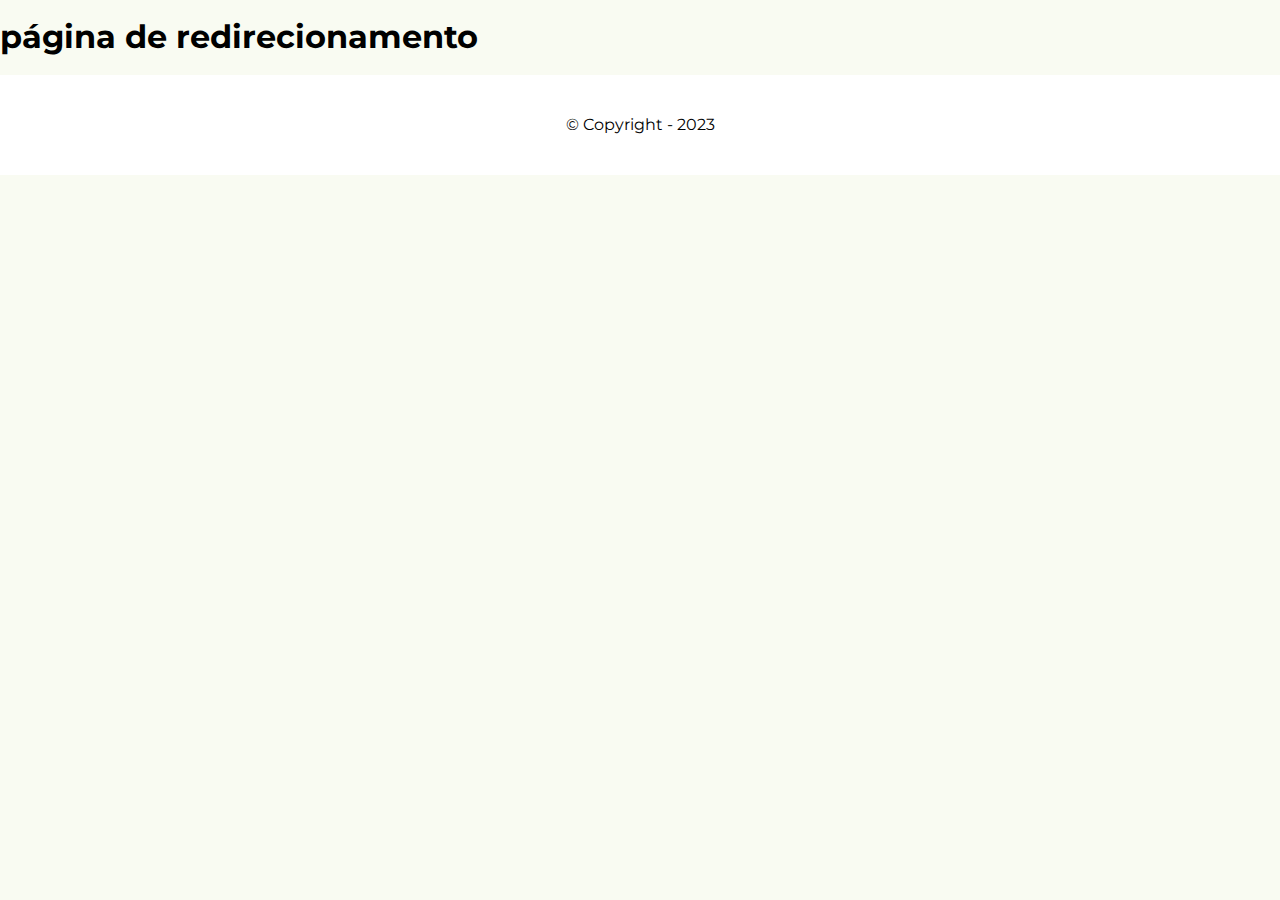
==== pages/pagina_restrita.html @ 09c883b7 "feat: add front project" ====
<!DOCTYPE html>
<html lang="pt-br">
    <head>
        <meta charset="UTF-8">
        <meta name="viewport" content="width=device-width, initial-scale=1.0">
        <title>Oportuniza</title>
        <link href="https://cdn.jsdelivr.net/npm/bootstrap@5.3.2/dist/css/bootstrap.min.css" rel="stylesheet" integrity="sha384-T3c6CoIi6uLrA9TneNEoa7RxnatzjcDSCmG1MXxSR1GAsXEV/Dwwykc2MPK8M2HN" crossorigin="anonymous">
        <link rel="shortcut icon" href="../assets/Group 90 (1).png" type="image/x-icon">
        <link rel="stylesheet" href="/style.css">
    </head>
    
<body>
    <div>
        <h1>página de redirecionamento</h1>
    </div>
    <footer>
        <p>&copy Copyright - 2023</p>
    </footer>
    <script src="../script.js"></script>
    <script src="https://cdn.jsdelivr.net/npm/bootstrap@5.3.2/dist/js/bootstrap.bundle.min.js" integrity="sha384-C6RzsynM9kWDrMNeT87bh95OGNyZPhcTNXj1NW7RuBCsyN/o0jlpcV8Qyq46cDfL" crossorigin="anonymous"></script>
</body>
</html>
---- style.css ----
@import url('https://fonts.googleapis.com/css2?family=Montserrat:ital,wght@0,100;0,200;0,300;0,400;0,500;0,600;0,700;1,100;1,200;1,400;1,500;1,600&display=swap');

html, body, div, span, applet, object, iframe,
h2, h3, h4, h5, h6, p, blockquote, pre,
a, abbr, acronym, address, big, cite, code,
del, dfn, em, img, ins, kbd, q, s, samp,
small, strike, b, sub, sup, tt, var,
b, u, i, center,
dl, dt, dd, ol, ul, li,
fieldset, form, label, legend,
table, caption, tbody, tfoot, thead, tr, th, td,
article, aside, canvas, details, embed,
figure, figcaption, footer, header, hgroup,
menu, nav, output, ruby, section, summary,
time, mark, audio, video {
	margin: 0;
	padding: 0;
	border: 0;
	font-size: 100%;
	font: inherit;
	vertical-align: baseline;
}
/* HTML5 display-role reset for older browsers */
article, aside, details, figcaption, figure,
footer, header, hgroup, menu, nav, section {
	display: block;
}
body {
	line-height: 1;
    font-family: 'Montserrat', sans-serif;
    background-color: #F9FBF2;
}
ol, ul {
	list-style: none;
}
blockquote, q {
	quotes: none;
}
blockquote:before, blockquote:after,
q:before, q:after {
	content: '';
	content: none;
}
table {
	border-collapse: collapse;
	border-spacing: 0;
}


.navbar{
 display: flex;
 flex-direction: row;
 justify-content: space-evenly;
 border-bottom: 2px solid black;
 padding: 15px 0;
 align-items: center;
}

.links{
    display: flex;
    flex-direction: row;
    margin: 0 20px 0 20px;
    gap: 20px;
}

a{
    text-decoration: none;
    size: 20px;
    color: black;
}

.button_login{
    border: 1px solid #FFC81A;
    padding: 5px 50px;
    background-color: #FFC81A;
    border-radius: 8px;
    color: #000;
    height: 50px;
    text-align: center;
    display: flex;
    justify-content: center;
    align-items: center;
}

.button_secao{
    border: 1px solid #FFC81A;
    background-color: #FFC81A;
    border-radius: 18px;
    padding: 0 40px;
    color: #000;
    width: 250px;
    height: 50px;
    text-align: center;
    display: flex;
    justify-content: center;
    align-items: center;
    font-weight: 400;
}

#section-1{
    display: flex;
    flex-direction: row;
    justify-content: center;
    margin-top: 130px;
    gap: 80px;
}

.text_sectio1{
    display: flex;
    justify-content: center;
    align-items: center;
    flex-direction: column;
    gap: 30px;
}

.text_sectio1 p{
    font-size: 20px;
}

#section-2{
    display: flex;
    flex-direction: row;
    justify-content: center;
    margin-top: 60px;
    gap: 80px;
}

.section-3{
    display: flex;
    flex-direction: column;
    justify-content: center;
    text-align: center;
    margin-top: 60px;
    gap: 80px;
}

.lista-conteudos-blog{
    display: flex;
    flex-direction: row;
    justify-content: center;
    text-align: center;
    gap: 50px;
}

.conteudo-blog{
    padding: 80px 100px;
    height: 100px;
    width: 150px;
    display: flex;
    justify-content: center;
    align-items: center;
    border-radius: 15px;
    border: 1px solid #329185;
    font-weight: 500;
    color: #329185;
}

.title-blog { 
    font-size: 40px;
    color: #329185;
    font-weight: 400;
}

#secao-4{
    display: flex;
    flex-direction: column;
    justify-content: center;
    align-items: center;
    text-align: center;
    margin-top: 60px;
    gap: 80px;
    background-color: #EAEAC3;
    opacity: 0.73;
    padding: 30px 0;
}

footer {
    background-color: #ffffff;
    color: #000000;
    height: 100px;
    display: flex;
    flex-direction: column;
    justify-content: center;
    align-items: center;
}

.sub-section-formulario{
    width: 500px;
    display: flex;
    justify-content: space-evenly;
    align-items: center;
    flex-direction: column;
    background-color: #FFF;
    opacity: 0.75;
    height: 650px;
    padding: 30px;
}

.title-formulario{
    font-size: 25px;
    color: #329185;
    font-weight: bold;
}

#input_message{
    width: 350px;
    margin: 10px 0;
    border-radius: 5px;
    border: 2px solid #3F988C;
    height: 200px;
}

#input_nome{
    width: 350px;
    margin: 10px 0;
    border-radius: 5px;
    border: 2px solid #3F988C;
    height: 30px;
}

#input_email{
    width: 350px;
    margin: 10px 0;
    border-radius: 5px;
    border: 2px solid #3F988C;
    height: 30px;
}

.inputs_formulario p{
    text-align: start;
    padding-top: 20px;
}

.button-forms{
    width: 200px;
    height: 40px;
    background-color: #3F988C;
    cursor: pointer;
    border-radius: 3px;
    color: white;
}

/* TELA DE LOGIN */

.section-login{
    display: flex;
    justify-content: center;
    align-items: center;
    gap: 60px;
    height: 760px;
}

.text-login{
    display: flex;
    flex-direction: column;
    gap: 20px;
    justify-content: center;
    align-items: center;
}

.input_login{
    display: flex;
    flex-direction: column;
    gap: 30px;
}

#password-login{
    width: 400px;
    height: 40px;
    padding-left: 15px;
}

.email-login{
    width: 400px;
    height: 40px;
    padding-left: 15px;
}

.button-entrar-login{
    background-color: #329185;
    width: 420px;
    height: 40px;
    color: #FFF;
    display: flex;
    text-align: center;
    justify-content: center;
    align-items: center;
    border-radius: 7px;
    margin: 10px 0;
    cursor: pointer;
}

.criar-conta-login{
    font-weight: 600;
}
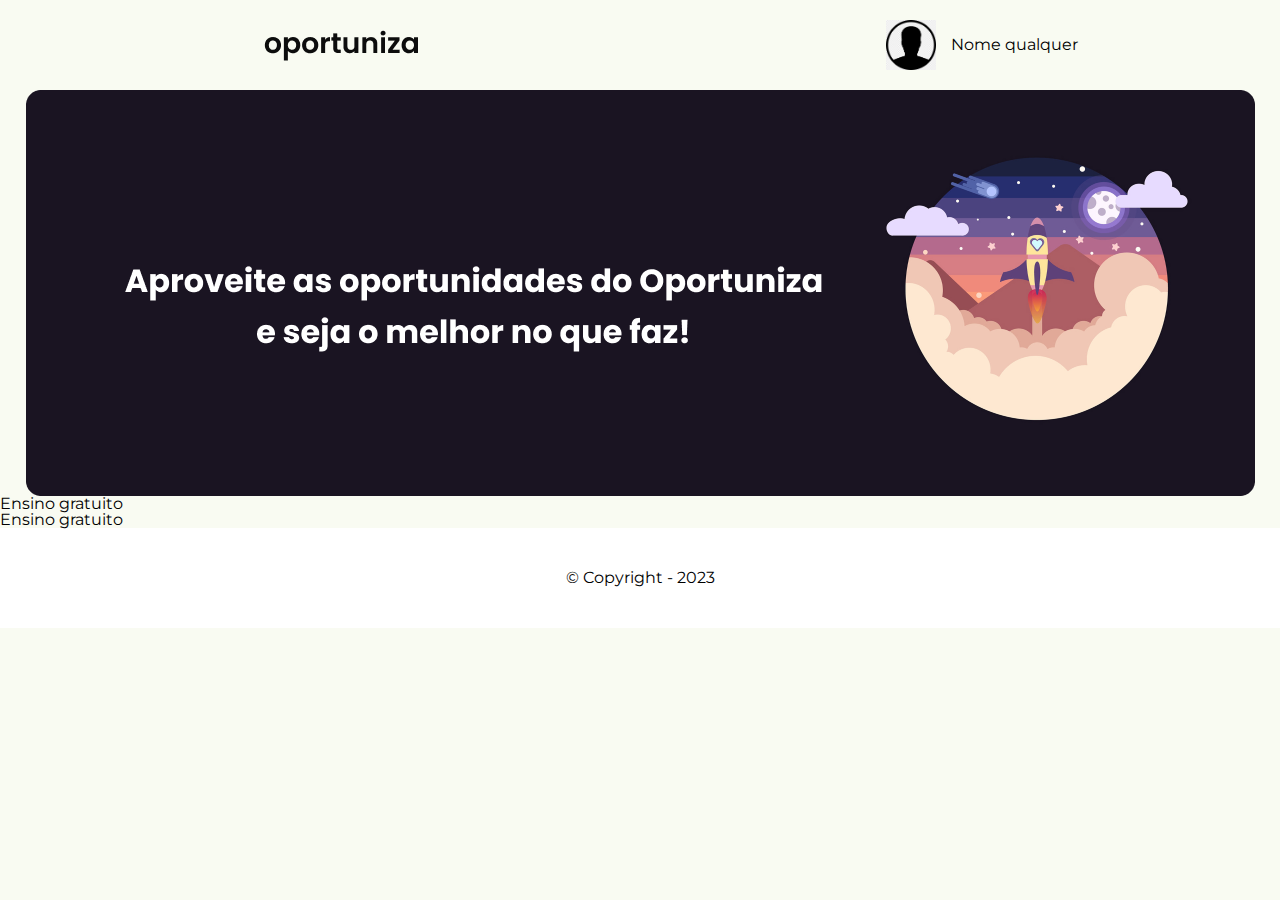
==== commit 604287cb: "feat: add novas funcionalidades" ====
--- a/pages/pagina_restrita.html
+++ b/pages/pagina_restrita.html
@@ -4,14 +4,32 @@
         <meta charset="UTF-8">
         <meta name="viewport" content="width=device-width, initial-scale=1.0">
         <title>Oportuniza</title>
+        <link rel="shortcut icon" href="../assets/Group 90 (1).png" type="image/x-icon">
         <link href="https://cdn.jsdelivr.net/npm/bootstrap@5.3.2/dist/css/bootstrap.min.css" rel="stylesheet" integrity="sha384-T3c6CoIi6uLrA9TneNEoa7RxnatzjcDSCmG1MXxSR1GAsXEV/Dwwykc2MPK8M2HN" crossorigin="anonymous">
-        <link rel="shortcut icon" href="../assets/Group 90 (1).png" type="image/x-icon">
         <link rel="stylesheet" href="/style.css">
     </head>
     
-<body>
+<body onload="obterInformacoesUsuario()">
+    <nav>
+        <div>
+            <img src="/assets/logo.png" alt="logo - oportuniza">
+        </div>
+        <div class="foto_nome_usuario">
+            <img src="/assets/img_usuario.png" alt="" id="img_usuario" class="img_usuario">
+            <div id="nome_usuario">Nome qualquer</div>
+        </div>        
+    </nav>
+    
+    <div class="img_login">
+        <img src="/assets/img_login.png" alt="">
+    </div>
     <div>
-        <h1>página de redirecionamento</h1>
+        <div>
+            Ensino gratuito
+        </div>
+        <div>
+            Ensino gratuito
+        </div>
     </div>
     <footer>
         <p>&copy Copyright - 2023</p>
--- a/style.css
+++ b/style.css
@@ -248,6 +248,7 @@
     align-items: center;
     gap: 60px;
     height: 760px;
+    margin-top: 50px;
 }
 
 .text-login{
@@ -293,3 +294,30 @@
 .criar-conta-login{
     font-weight: 600;
 }
+
+/* Página usuário */
+
+nav {
+    display: flex;
+    height: 90px;
+    align-items: center;
+    justify-content: space-around;
+}
+
+.img_usuario{
+    width: 50px;
+}
+
+.foto_nome_usuario{
+    display: flex;
+    text-align: center;
+    justify-content: center;
+    align-items: center;
+    gap: 15px;
+}
+
+.img_login{
+    display: flex;
+    align-items: center;
+    justify-content: center;
+}